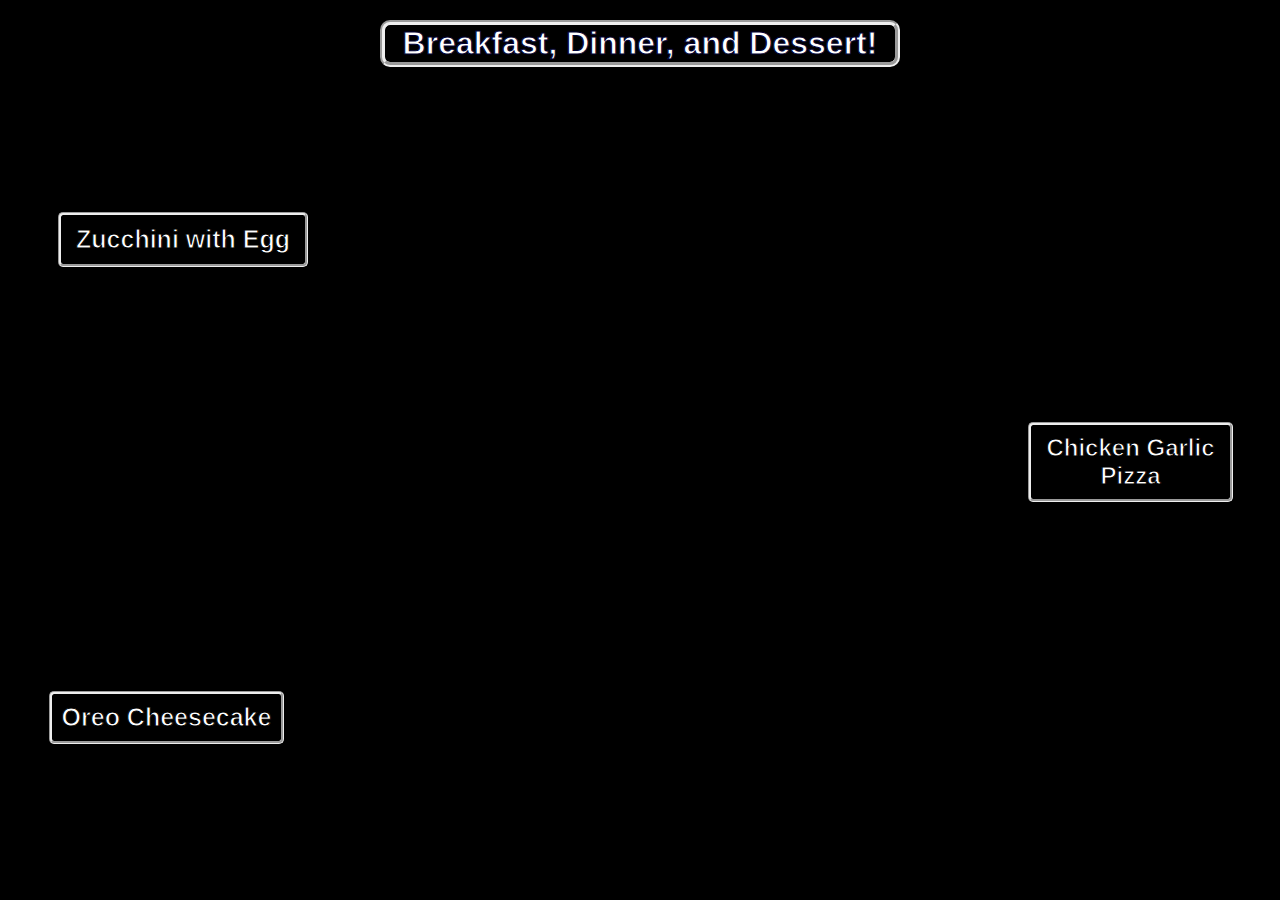
==== index.html @ 9bb89f04 "Updated main page" ====
<!DOCTYPE html>
<html lang="en">
    <head>
        <link rel="stylesheet" href="styles1.css">
        <meta charset="utf-8">
        <meta name="viewport" content="width=device-width, initial-scale=1">
    <title>One Day Recipes</title>
    </head>
    <body>
        <h1 id="title">Breakfast, Dinner, and Dessert!</h1>
            <div class="zucchini">
                <a href="/recipes/ZucchiniwithEgg.html" id="zucchini-link" class="border1">Zucchini with Egg</a>
            </div> 
            <div class="chickengarlicpizza">
                <a href="/recipes/chickengarlicpizza.html" id="chickengarlicpizza-link"class="border2">Chicken Garlic Pizza</a>
            </div>           
            <div class="oreocheesecake">
                <a href="/recipes/oreocheesecake.html" id="oreocheesecake-link"class="border3">Oreo Cheesecake</a>
            </div>           
          </div>  



    </body>








</html
---- styles1.css ----
* {
  box-sizing: border-box;

}
body {
  font-family: Verdana, Geneva, Tahoma, sans-serif;
  background-image: url(./images/recipe-main-bg.jpg);
  background-color: black;
  background-repeat: no-repeat;
  
}

#title {
    color: white; -webkit-text-stroke: 1px rgb(0, 1, 54);
    text-align: center;
    border: 5px groove;
    border-radius: 10px;
    margin: auto;
    box-sizing: border-box;width: 520px;
    margin-top: 20px;
    
}

.border1, .border2, .border3 {
  position: absolute;
  border-radius: 5px;
  border-style: groove;
  font-weight: 550;
  color: rgb(255, 255, 255); -webkit-text-stroke: 1px black;


}
.border1 {
  width: 250px;
  height: auto;

}

.border2 {
  width: 205px;
  height: auto;

}

.border3 {
  width: 235px;
  height: auto;

}

.zucchini {
  background: url(https://images.media-allrecipes.com/userphotos/6559927.jpg) no-repeat;
  width: 300px;
  height: 205px;
  position: relative;
  background-size: 305px;
  margin-top: 75px;
  margin-left: 25px;
}
#zucchini-link {
  padding: 10px;
  text-align: center;
  font-size: 25px;
  height: auto;
  text-decoration: none;
  margin-top: 70px;
  margin-left: 25px;
}
.chickengarlicpizza {
  background: url(https://storcpdkenticomedia.blob.core.windows.net/media/recipemanagementsystem/media/recipe-media-files/recipes/retail/x17/2014_garlic-chicken-pizza_600x600.jpg?ext=.jpg) no-repeat;
  width: 266px;
  height: 235px;
  position: relative;
  background-size: 245px;
  margin-left: auto;

}
#chickengarlicpizza-link {
  padding: 9px;
  text-align: center;
  font-size: 24px;
  height: auto;
  text-decoration: none;
  text-align: center;
  margin-left: 22px;
  margin-top: 75px;
}

.oreocheesecake {
  background: url(https://sugarspunrun.com/wp-content/uploads/2022/05/Oreo-Cheesecake-Recipe-1-of-1-2.jpg) no-repeat;
  width: 270px;
  height: 265px;
  position: relative;
  background-size: 265px;
  margin-left: 25px;

}
#oreocheesecake-link {
  padding: 9px;
  text-align: center;
  font-size: 25px;
  height: auto;
  text-decoration: none;
  text-align: center;
  margin-left: 16px;
  margin-top: 109px;
}
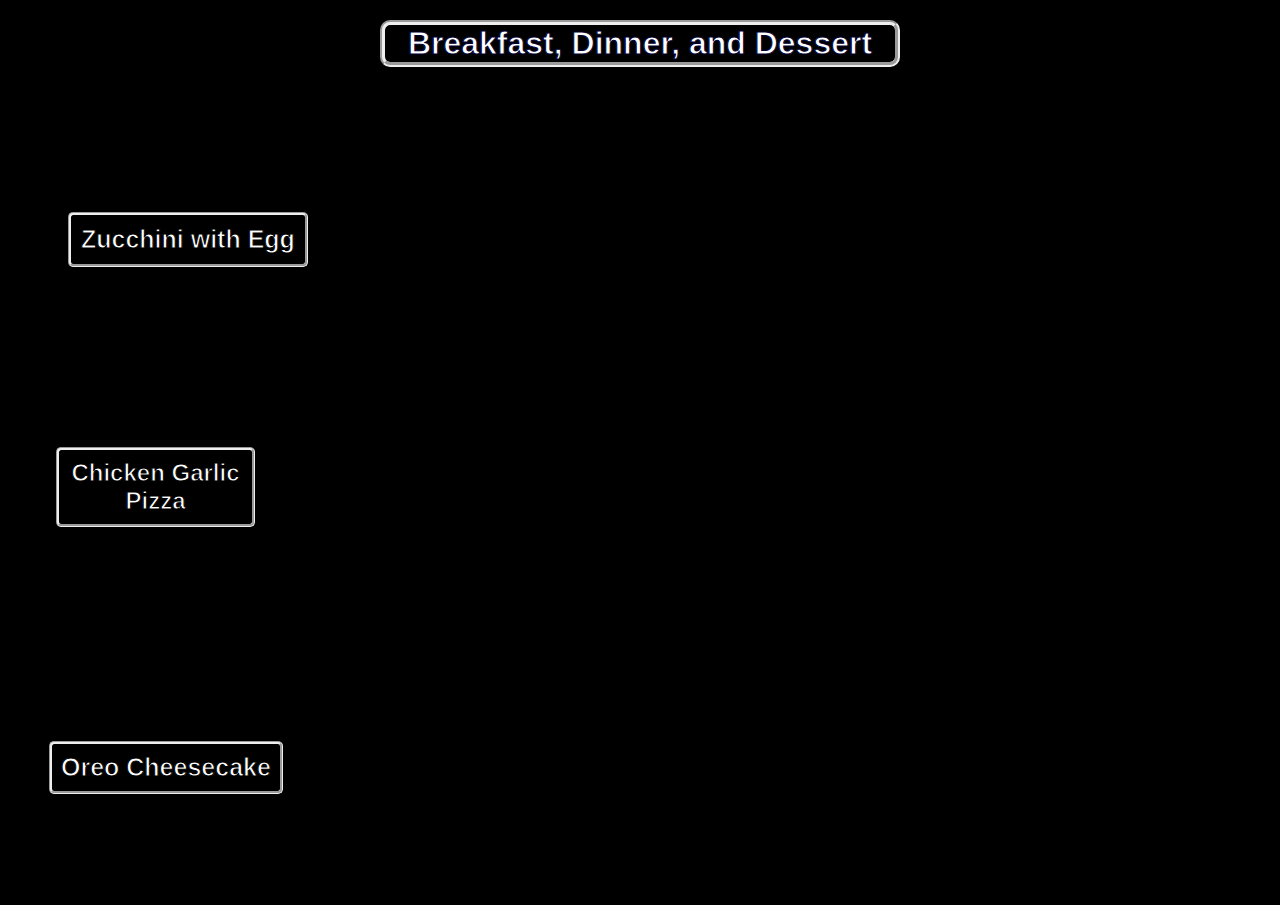
==== commit 99977f8a: "Update index.html" ====
--- a/index.html
+++ b/index.html
@@ -1,13 +1,13 @@
 <!DOCTYPE html>
 <html lang="en">
     <head>
-        <link rel="stylesheet" href="styles1.css">
+        <link rel="stylesheet" href="/CSS/styles1.css">
         <meta charset="utf-8">
         <meta name="viewport" content="width=device-width, initial-scale=1">
     <title>One Day Recipes</title>
     </head>
     <body>
-        <h1 id="title">Breakfast, Dinner, and Dessert!</h1>
+        <h1 id="title">Breakfast, Dinner, and Dessert</h1>
             <div class="zucchini">
                 <a href="/recipes/ZucchiniwithEgg.html" id="zucchini-link" class="border1">Zucchini with Egg</a>
             </div> 
@@ -18,7 +18,9 @@
                 <a href="/recipes/oreocheesecake.html" id="oreocheesecake-link"class="border3">Oreo Cheesecake</a>
             </div>           
           </div>  
-
+  
+    
+    
 
 
     </body>
--- a/CSS/styles1.css
+++ b/CSS/styles1.css
@@ -0,0 +1,114 @@
+html {
+  box-sizing: border-box;
+
+}
+body {
+  font-family: Verdana, Geneva, Tahoma, sans-serif;
+  background-image: url(../images/recipe-main-bg.jpg);
+  background-color: black;
+  background-repeat: no-repeat;
+  
+}
+
+#title {
+    color: white; -webkit-text-stroke: 1px rgb(0, 1, 54);
+    text-align: center;
+    border: 5px groove;
+    border-radius: 10px;
+    margin: auto;
+    box-sizing: border-box;width: 520px;
+    margin-top: 20px;
+    
+}
+a:hover {
+  color: black;
+}
+
+
+.border1, .border2, .border3 {
+  position: absolute;
+  border-radius: 5px;
+  border-style: groove;
+  font-weight: 550;
+  color: rgb(255, 255, 255); -webkit-text-stroke: 1px black;
+  height: auto;
+
+}
+.border1 {
+  width: 250px;
+
+}
+
+.border2 {
+  width: 205px;
+
+}
+
+.border3 {
+  width: 235px;
+
+}
+
+.zucchini {
+  background: url(https://images.media-allrecipes.com/userphotos/6559927.jpg) no-repeat;
+  width: 300px;
+  height: 205px;
+  position: relative;
+  background-size: 305px;
+  margin-top: 75px;
+  margin-left: 25px;
+}
+#zucchini-link {
+  padding: 10px;
+  text-align: center;
+  font-size: 25px;
+  height: auto;
+  width: auto;
+  text-decoration: none;
+  margin-top: 70px;
+  margin-left: 35px;
+}
+.chickengarlicpizza {
+  background: url(https://storcpdkenticomedia.blob.core.windows.net/media/recipemanagementsystem/media/recipe-media-files/recipes/retail/x17/2014_garlic-chicken-pizza_600x600.jpg?ext=.jpg) no-repeat;
+  width: 300px;
+  height: 235px;
+  position: relative;
+  background-size: 245px;
+margin-left: 25px;
+  margin-bottom: 25px;
+  margin-top: 25px;
+
+}
+#chickengarlicpizza-link {
+  padding: 9px;
+  text-align: center;
+  font-size: 24px;
+  height: auto;
+  width: 175px;
+  text-decoration: none;
+  text-align: center;
+  margin-left: 23px;
+  margin-top: 75px;
+}
+
+.oreocheesecake {
+  background: url(https://sugarspunrun.com/wp-content/uploads/2022/05/Oreo-Cheesecake-Recipe-1-of-1-2.jpg) no-repeat;
+  width: 270px;
+  height: 265px;
+  position: relative;
+  background-size: 265px;
+  margin-left: 25px;
+
+}
+#oreocheesecake-link {
+  padding: 9px;
+  text-align: center;
+  font-size: 25px;
+  height: auto;
+  width: fit-content;
+  text-decoration: none;
+  text-align: center;
+  margin-left: 16px;
+  margin-top: 109px;
+}
+
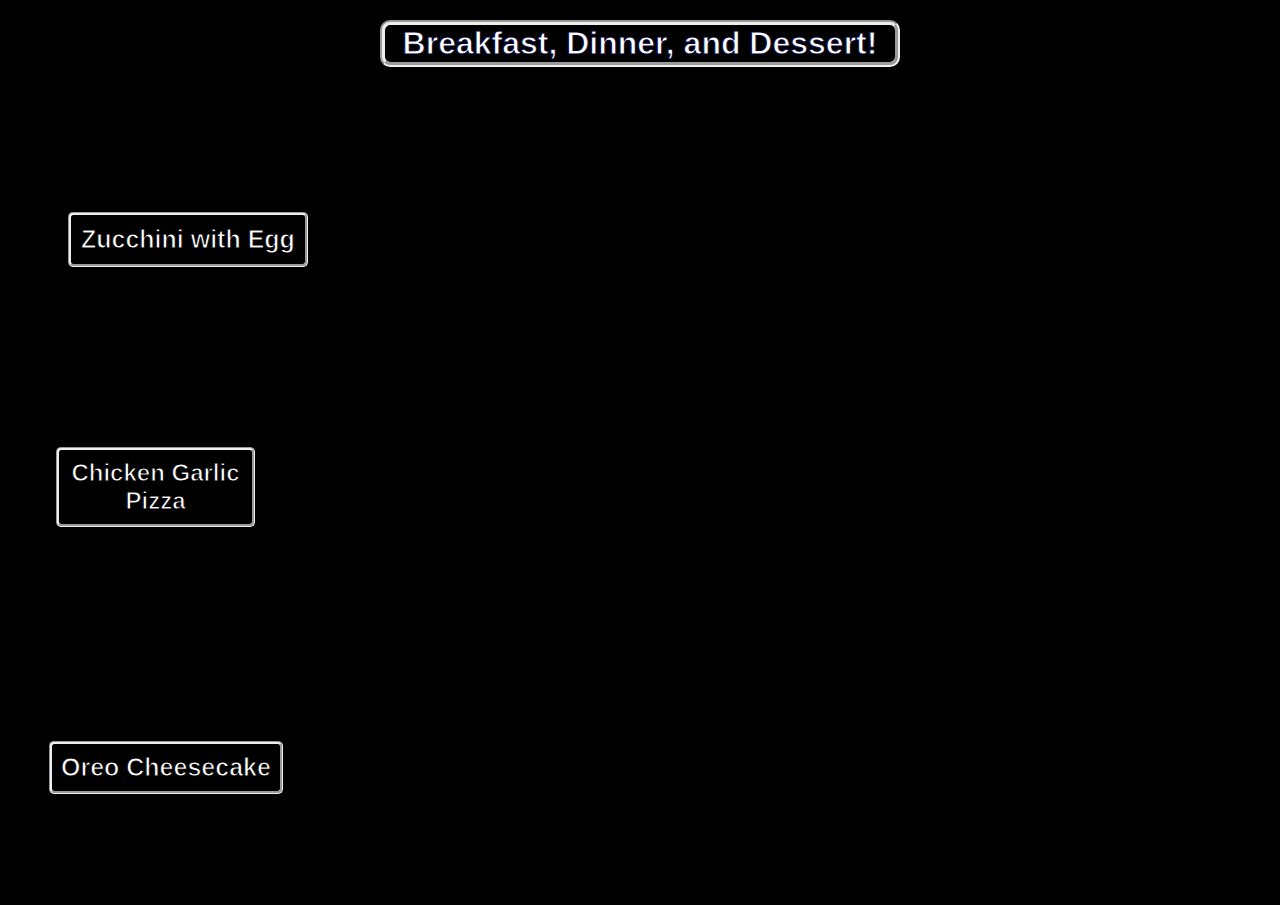
==== commit 2b6433ab: "Test" ====
--- a/index.html
+++ b/index.html
@@ -7,7 +7,7 @@
     <title>One Day Recipes</title>
     </head>
     <body>
-        <h1 id="title">Breakfast, Dinner, and Dessert</h1>
+        <h1 id="title">Breakfast, Dinner, and Dessert!</h1>
             <div class="zucchini">
                 <a href="/recipes/ZucchiniwithEgg.html" id="zucchini-link" class="border1">Zucchini with Egg</a>
             </div> 
@@ -18,9 +18,7 @@
                 <a href="/recipes/oreocheesecake.html" id="oreocheesecake-link"class="border3">Oreo Cheesecake</a>
             </div>           
           </div>  
-  
-    
-    
+
 
 
     </body>
@@ -31,5 +29,4 @@
 
 
 
-
 </html
--- a/CSS/styles1.css
+++ b/CSS/styles1.css
@@ -23,7 +23,6 @@
 a:hover {
   color: black;
 }
-
 
 .border1, .border2, .border3 {
   position: absolute;
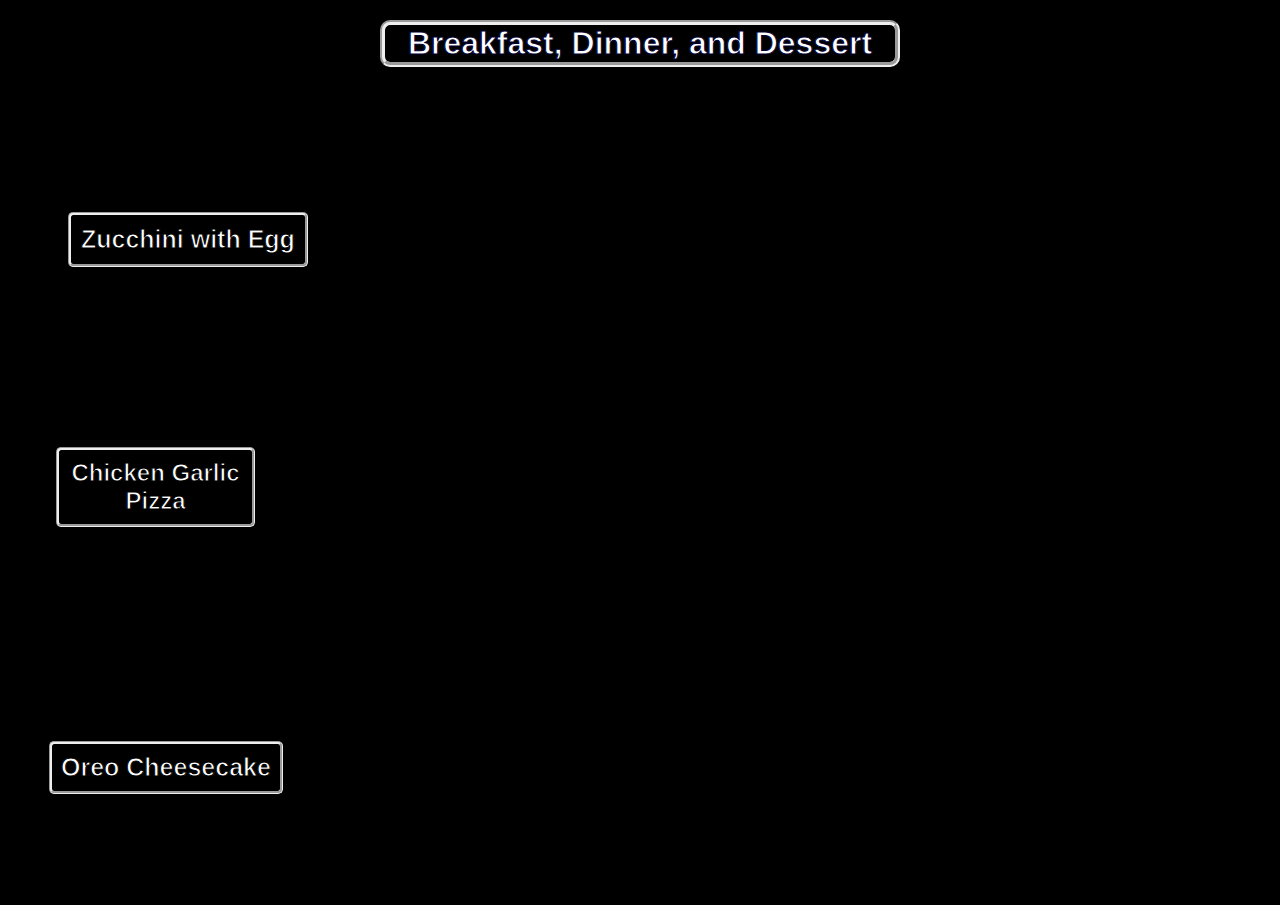
==== commit 05b544ac: "Fixed CSS not loading" ====
--- a/index.html
+++ b/index.html
@@ -1,13 +1,13 @@
 <!DOCTYPE html>
 <html lang="en">
     <head>
-        <link rel="stylesheet" href="/CSS/styles1.css">
+        <link rel="stylesheet" href="./CSS/styles1.css">
         <meta charset="utf-8">
         <meta name="viewport" content="width=device-width, initial-scale=1">
     <title>One Day Recipes</title>
     </head>
     <body>
-        <h1 id="title">Breakfast, Dinner, and Dessert!</h1>
+        <h1 id="title">Breakfast, Dinner, and Dessert</h1>
             <div class="zucchini">
                 <a href="/recipes/ZucchiniwithEgg.html" id="zucchini-link" class="border1">Zucchini with Egg</a>
             </div> 
@@ -18,7 +18,9 @@
                 <a href="/recipes/oreocheesecake.html" id="oreocheesecake-link"class="border3">Oreo Cheesecake</a>
             </div>           
           </div>  
-
+  
+    
+    
 
 
     </body>
@@ -27,6 +29,4 @@
 
 
 
-
-
 </html
--- a/CSS/styles1.css
+++ b/CSS/styles1.css
@@ -109,5 +109,4 @@
   text-align: center;
   margin-left: 16px;
   margin-top: 109px;
-}
-
+}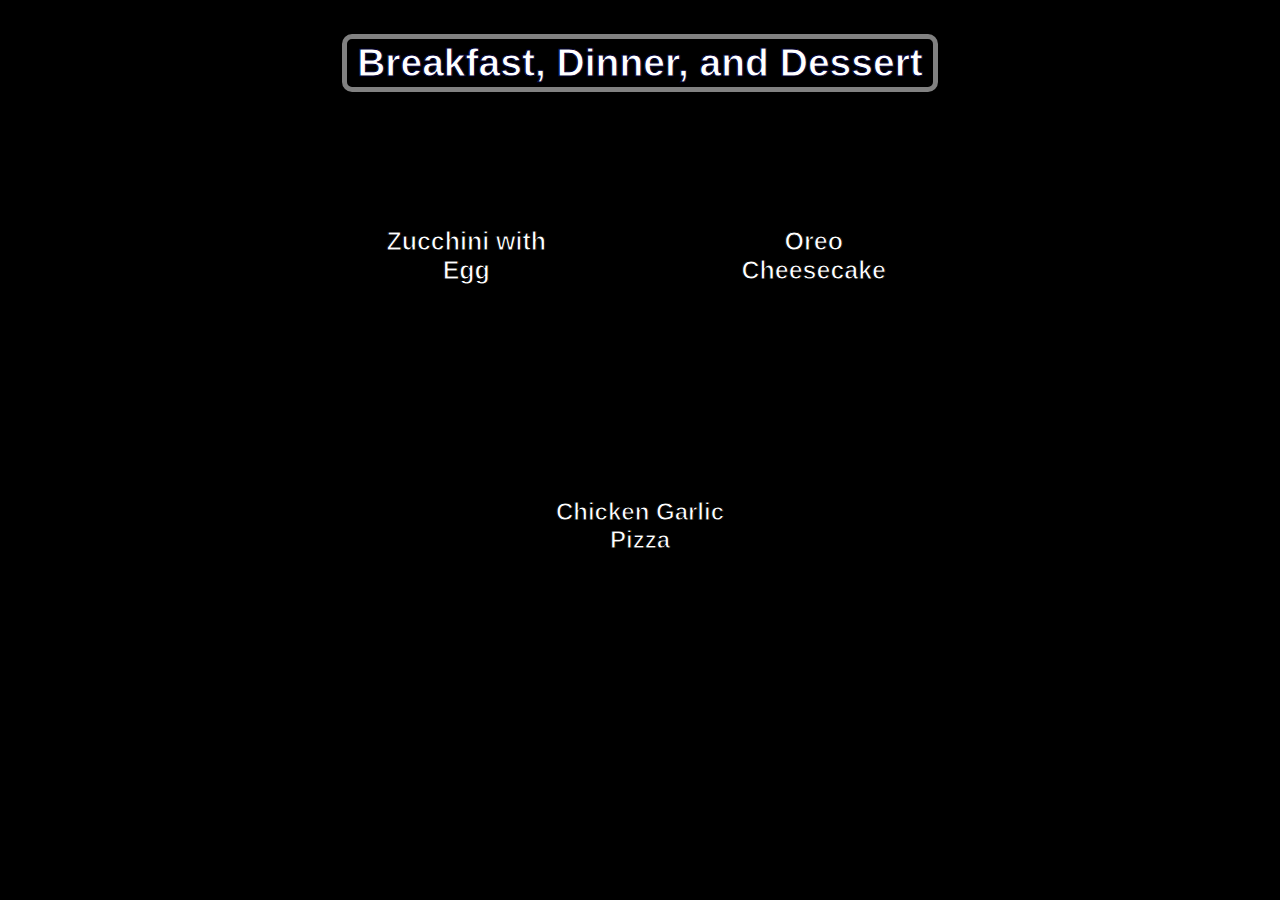
==== commit bc302e4a: "Updated main page to look less "static"" ====
--- a/index.html
+++ b/index.html
@@ -1,29 +1,32 @@
 <!DOCTYPE html>
 <html lang="en">
-    <head>
-        <link rel="stylesheet" href="./CSS/styles1.css">
-        <meta charset="utf-8">
-        <meta name="viewport" content="width=device-width, initial-scale=1">
+<head>
+    <link rel="stylesheet" href="./CSS/styles1.css">
+    <meta charset="utf-8">
+    <meta name="viewport" content="width=device-width, initial-scale=1">
     <title>One Day Recipes</title>
-    </head>
-    <body>
+</head>
+<body>
+    <div class="page">
         <h1 id="title">Breakfast, Dinner, and Dessert</h1>
+        <div class="main-container">
             <div class="zucchini">
-                <a href="/recipes/ZucchiniwithEgg.html" id="zucchini-link" class="border1">Zucchini with Egg</a>
-            </div> 
+                <a href="./recipes/ZucchiniwithEgg.html" id="zucchini-link" class="border1">Zucchini with Egg</a>
+            </div>          
+            <div class="oreocheesecake">
+                <a href="./recipes/oreocheesecake.html" id="oreocheesecake-link"class="border3">Oreo Cheesecake</a>
+            </div>
             <div class="chickengarlicpizza">
-                <a href="/recipes/chickengarlicpizza.html" id="chickengarlicpizza-link"class="border2">Chicken Garlic Pizza</a>
-            </div>           
-            <div class="oreocheesecake">
-                <a href="/recipes/oreocheesecake.html" id="oreocheesecake-link"class="border3">Oreo Cheesecake</a>
-            </div>           
-          </div>  
+                <a href="./recipes/chickengarlicpizza.html" id="chickengarlicpizza-link"class="border2">Chicken Garlic Pizza</a>
+            </div>   
+        </div>          
+    </div>
   
     
     
 
 
-    </body>
+</body>
 
 
 
--- a/CSS/styles1.css
+++ b/CSS/styles1.css
@@ -7,77 +7,83 @@
   background-image: url(../images/recipe-main-bg.jpg);
   background-color: black;
   background-repeat: no-repeat;
-  
 }
 
+
 #title {
-    color: white; -webkit-text-stroke: 1px rgb(0, 1, 54);
+    color: rgb(255, 255, 255); -webkit-text-stroke: 1px rgb(0, 1, 54);
     text-align: center;
-    border: 5px groove;
+    border: 5px solid rgb(129, 129, 129);
     border-radius: 10px;
-    margin: auto;
-    box-sizing: border-box;width: 520px;
-    margin-top: 20px;
-    
+    display: block;
+    margin-left: auto;
+    margin-right: auto;
+    font-size: 39px;
+    padding: 2px 10px;
+}
+a:visited {
+  color: gray;
 }
 a:hover {
   color: black;
 }
+a:active {
+  color: antiquewhite;
+}
 
 .border1, .border2, .border3 {
-  position: absolute;
-  border-radius: 5px;
-  border-style: groove;
   font-weight: 550;
   color: rgb(255, 255, 255); -webkit-text-stroke: 1px black;
-  height: auto;
-
-}
-.border1 {
-  width: 250px;
-
 }
 
-.border2 {
-  width: 205px;
-
+.page{
+  display: flex;
+  flex-flow: column wrap;
+  align-items: center;
+  gap: 20px;
 }
 
-.border3 {
-  width: 235px;
+.main-container{
+  display: flex;
+  flex-flow: row wrap;
+  align-items: center;
+  gap: 35px;
+  justify-content: space-around;
+  max-width: 660px;
+}
 
+.zucchini, .chickengarlicpizza, .oreocheesecake{
+  display: flex;
+  align-items: center;
+  justify-content: center;
+  border-radius: 15px;
 }
 
 .zucchini {
   background: url(https://images.media-allrecipes.com/userphotos/6559927.jpg) no-repeat;
-  width: 300px;
-  height: 205px;
-  position: relative;
-  background-size: 305px;
-  margin-top: 75px;
-  margin-left: 25px;
+  width: 265px;
+  height: 235px;
+  background-position: center;
+  background-size: 360px;
 }
+
 #zucchini-link {
   padding: 10px;
   text-align: center;
   font-size: 25px;
   height: auto;
-  width: auto;
+  width: 200px;
   text-decoration: none;
-  margin-top: 70px;
-  margin-left: 35px;
 }
+
 .chickengarlicpizza {
   background: url(https://storcpdkenticomedia.blob.core.windows.net/media/recipemanagementsystem/media/recipe-media-files/recipes/retail/x17/2014_garlic-chicken-pizza_600x600.jpg?ext=.jpg) no-repeat;
-  width: 300px;
+  width: 240px;
   height: 235px;
-  position: relative;
-  background-size: 245px;
-margin-left: 25px;
-  margin-bottom: 25px;
-  margin-top: 25px;
+  background-size: 240px;
+  background-position: center;
+}
 
-}
 #chickengarlicpizza-link {
   padding: 9px;
   text-align: center;
@@ -86,27 +92,21 @@
   width: 175px;
   text-decoration: none;
   text-align: center;
-  margin-left: 23px;
-  margin-top: 75px;
 }
 
 .oreocheesecake {
   background: url(https://sugarspunrun.com/wp-content/uploads/2022/05/Oreo-Cheesecake-Recipe-1-of-1-2.jpg) no-repeat;
-  width: 270px;
-  height: 265px;
-  position: relative;
+  width: 265px;
+  height: 235px;
   background-size: 265px;
-  margin-left: 25px;
+}
 
-}
 #oreocheesecake-link {
   padding: 9px;
   text-align: center;
   font-size: 25px;
   height: auto;
-  width: fit-content;
   text-decoration: none;
   text-align: center;
-  margin-left: 16px;
-  margin-top: 109px;
+  width: 200px;
 }